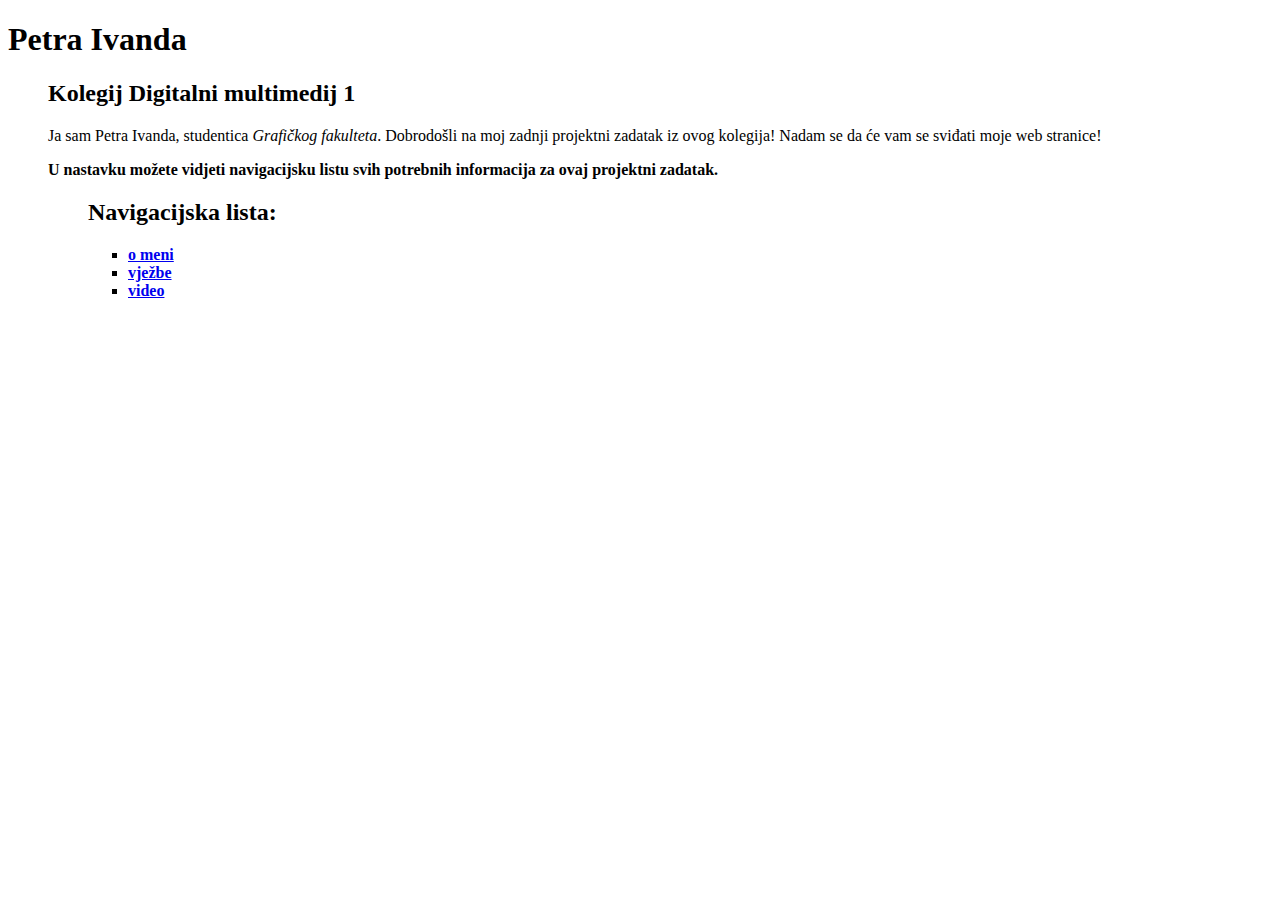
==== index.html @ f37b1890 "Add files via upload" ====
<!DOCTYPE html>
<html>
<head>
	<meta charset="utf-8">
	<meta name="viewport" content="width=device-width, initial-scale=1">
	<title>Home page</title>
	<link rel="stylesheet" href="mystyle.css"/>
</head>
<body class="pozadina">
	<h1 class="petra">Petra Ivanda</h1>
<ul>	
	<h2 class="h1">Kolegij Digitalni multimedij 1</h2>
	
	<p class="paragraf_2">Ja sam Petra Ivanda, studentica <i>Grafičkog fakulteta</i>. Dobrodošli na moj zadnji projektni zadatak iz ovog kolegija! Nadam se da će vam se sviđati moje web stranice!
	</p>
	<p><b>U nastavku možete vidjeti navigacijsku listu svih potrebnih informacija za ovaj projektni zadatak.<b/></p>
	<ul>
	<div class="navigacija">	
	<h2 class="h2">Navigacijska lista:</h2>
    <nav>
	<ul>
		<li><a href="o_meni.html">o meni</a></li>
		<li><a href="vjezbe.html">vježbe</a></li>
		<li><a href="video.html">video</a></li>
	</ul>
    </nav>
</div>
</ul>	
</ul>	
</body>
</html>
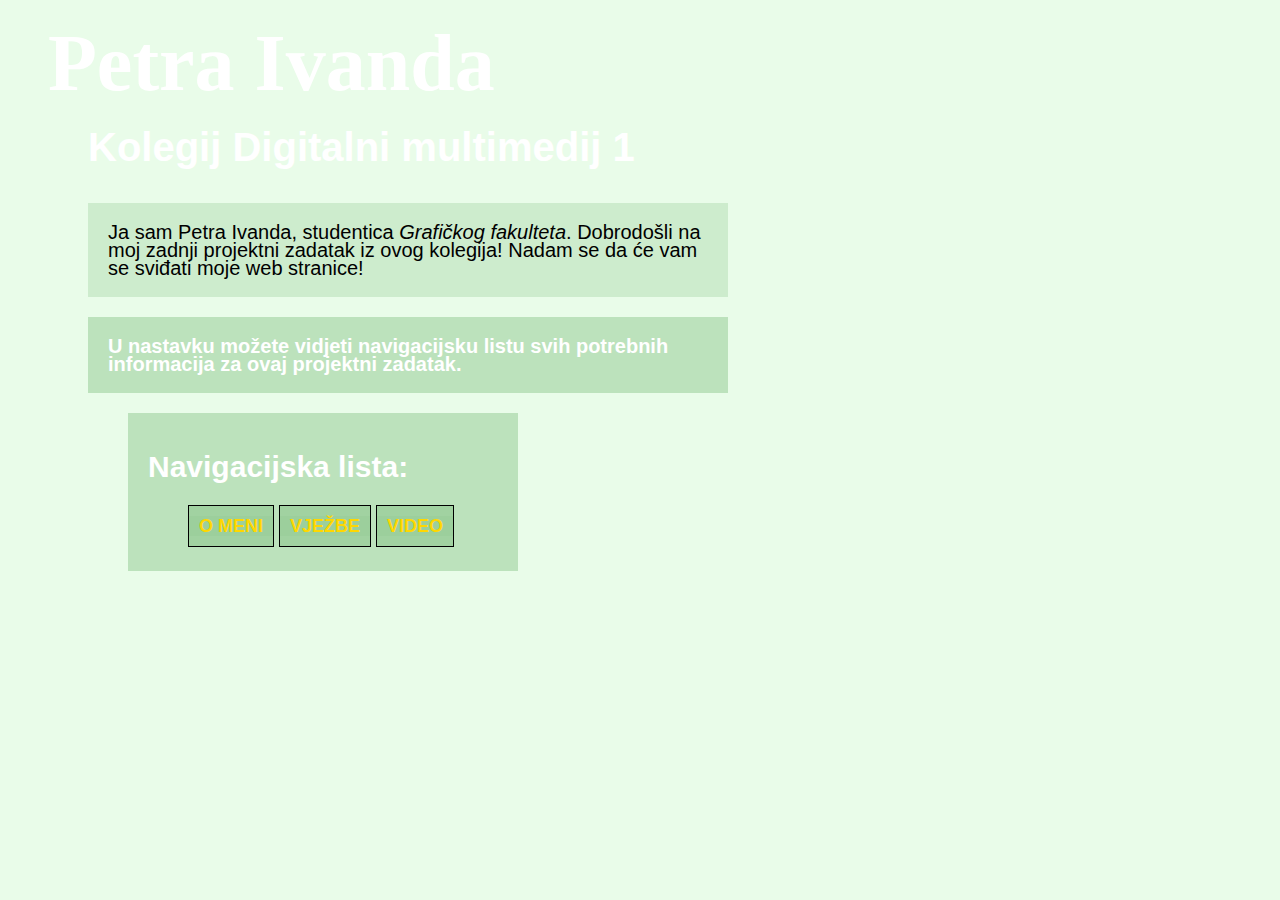
==== commit ef57f1b3: "Add files via upload" ====
--- a/index.html
+++ b/index.html
@@ -7,9 +7,12 @@
 	<link rel="stylesheet" href="mystyle.css"/>
 </head>
 <body class="pozadina">
+	<ul>
 	<h1 class="petra">Petra Ivanda</h1>
-<ul>	
-	<h2 class="h1">Kolegij Digitalni multimedij 1</h2>
+    </ul>
+<ul>
+    <ul>	
+	<h2 class="novo">Kolegij Digitalni multimedij 1</h2>
 	
 	<p class="paragraf_2">Ja sam Petra Ivanda, studentica <i>Grafičkog fakulteta</i>. Dobrodošli na moj zadnji projektni zadatak iz ovog kolegija! Nadam se da će vam se sviđati moje web stranice!
 	</p>
@@ -23,6 +26,7 @@
 		<li><a href="vjezbe.html">vježbe</a></li>
 		<li><a href="video.html">video</a></li>
 	</ul>
+</ul>	
     </nav>
 </div>
 </ul>	
--- a/mystyle.css
+++ b/mystyle.css
@@ -0,0 +1,87 @@
+@charset "utf-8"
+/* CSS Document */
+p {
+	;
+}
+p {
+	color: white;
+	font-family: Arial, Helvetica, sans-serif;
+	font-size: 20px;
+	line-height: 18px;
+	width: 600px;
+	background-color: rgba(144, 200, 144, 0.5);
+	padding: 20px;
+}
+.paragraf_2 {color: black; background-color: rgba(144, 200, 144, 0.3);}
+.novi_blok {
+	background-color: rgba(144, 200, 144, 0.2);
+	padding: 20px;
+	margin: 20px;
+	width: 50%;
+}
+h1, h2 {
+	font-family: Arial, Helvetica, sans-serif;
+	color:rgba(144, 180, 144, 1.0);
+	font-size: 30px;
+}
+
+span {color: rgb(125, 4, 125);}
+.pozadina {
+	background-color: rgba(144, 238, 144, 0.2);
+	background-image: url("H:/user/Petra/Desktop/kolokvij4/vjezbe/pozadina.jpg");
+}
+.druga{
+	background-color: rgba(144, 200, 144, 0.2);
+}
+a:link {
+	color: gold;
+	background-color: rgb(144, 200, 144, 0.6);
+	padding: 10px;
+	line-height: 50px;
+	border: 1px solid #000000; 
+}
+a:hover{
+	background-color: rgba(144, 200, 144, 1.0);
+}
+.petra{
+    color: white;
+    font-size: 80px;
+	line-height: 18px;
+	width: 600px;
+	font-family: "PetraIvanda";
+    src:url("vjezbe/PetraIvanda.ttf")
+}
+
+	li {	display:inline;
+			background-color:rgba(144, 200, 144, 0.3);
+			
+		}
+	li:active {background-color:white;} 
+		li a {	
+			color:white; 
+			text-transform: uppercase;
+			}
+	li a:link {text-decoration:none;}
+	li a:hover {text-decoration:underline;}
+
+.navigacija{
+	color: white;
+	font-family: Arial, Helvetica, sans-serif;
+	font-size: 18px;
+	line-height: 18px;
+	width: 350px;
+	background-color: rgba(144, 200, 144, 0.5);
+	padding: 20px;
+}
+.h2{
+	font-family: Gotham, "Helvetica Neue", Helvetica, Arial "sans-serif";
+	color:white;
+	font-size: px;
+}	
+.h1{
+	font-size: 40px;
+}
+.novo{
+	color:white;
+	font-size: 40px;
+}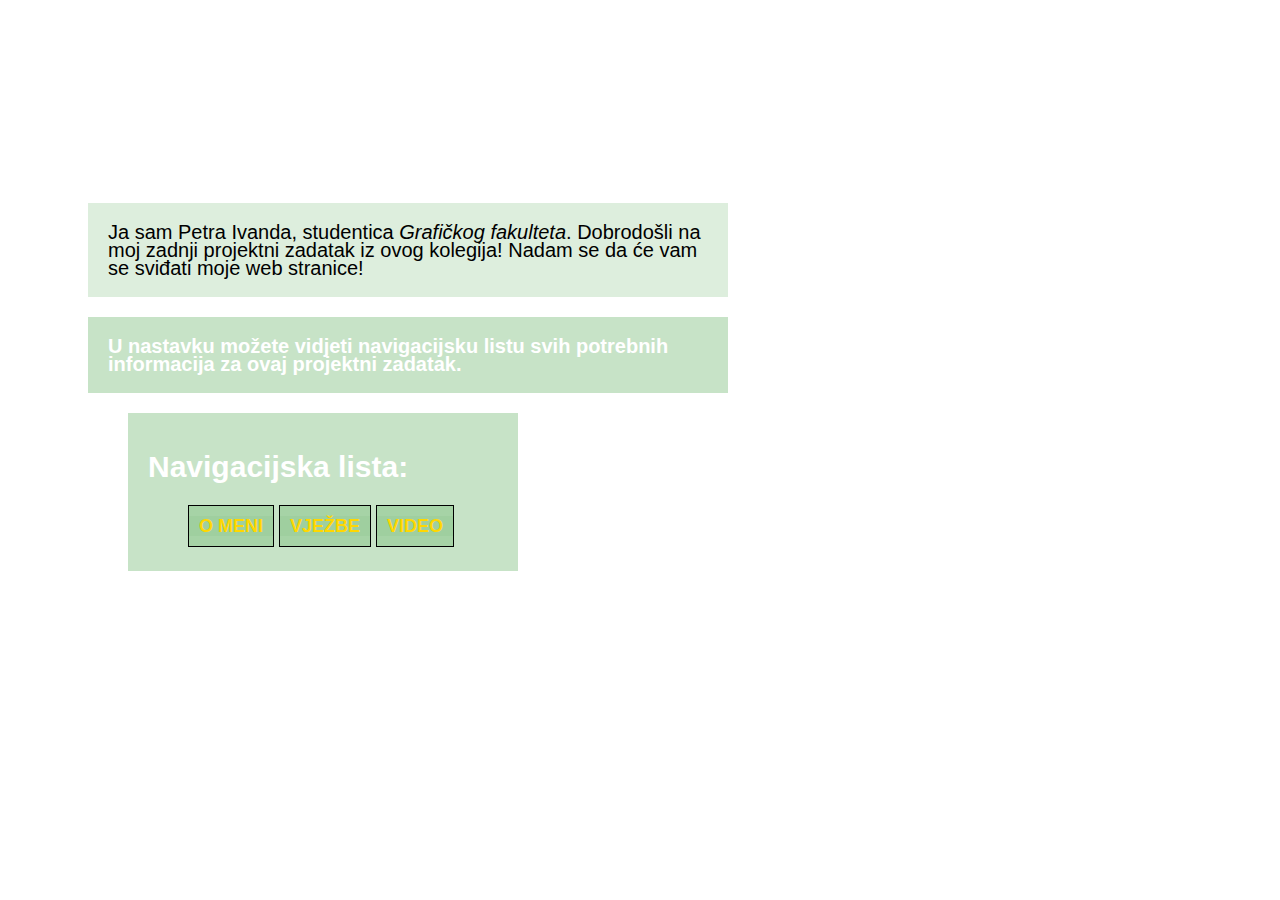
==== commit c654b1cd: "Add files via upload" ====
--- a/index.html
+++ b/index.html
@@ -6,7 +6,7 @@
 	<title>Home page</title>
 	<link rel="stylesheet" href="mystyle.css"/>
 </head>
-<body class="pozadina">
+<body style="background-image: url('vjezbe/zeleno.jpg');">
 	<ul>
 	<h1 class="petra">Petra Ivanda</h1>
     </ul>
--- a/mystyle.css
+++ b/mystyle.css
@@ -28,7 +28,7 @@
 span {color: rgb(125, 4, 125);}
 .pozadina {
 	background-color: rgba(144, 238, 144, 0.2);
-	background-image: url("H:/user/Petra/Desktop/kolokvij4/vjezbe/pozadina.jpg");
+	
 }
 .druga{
 	background-color: rgba(144, 200, 144, 0.2);
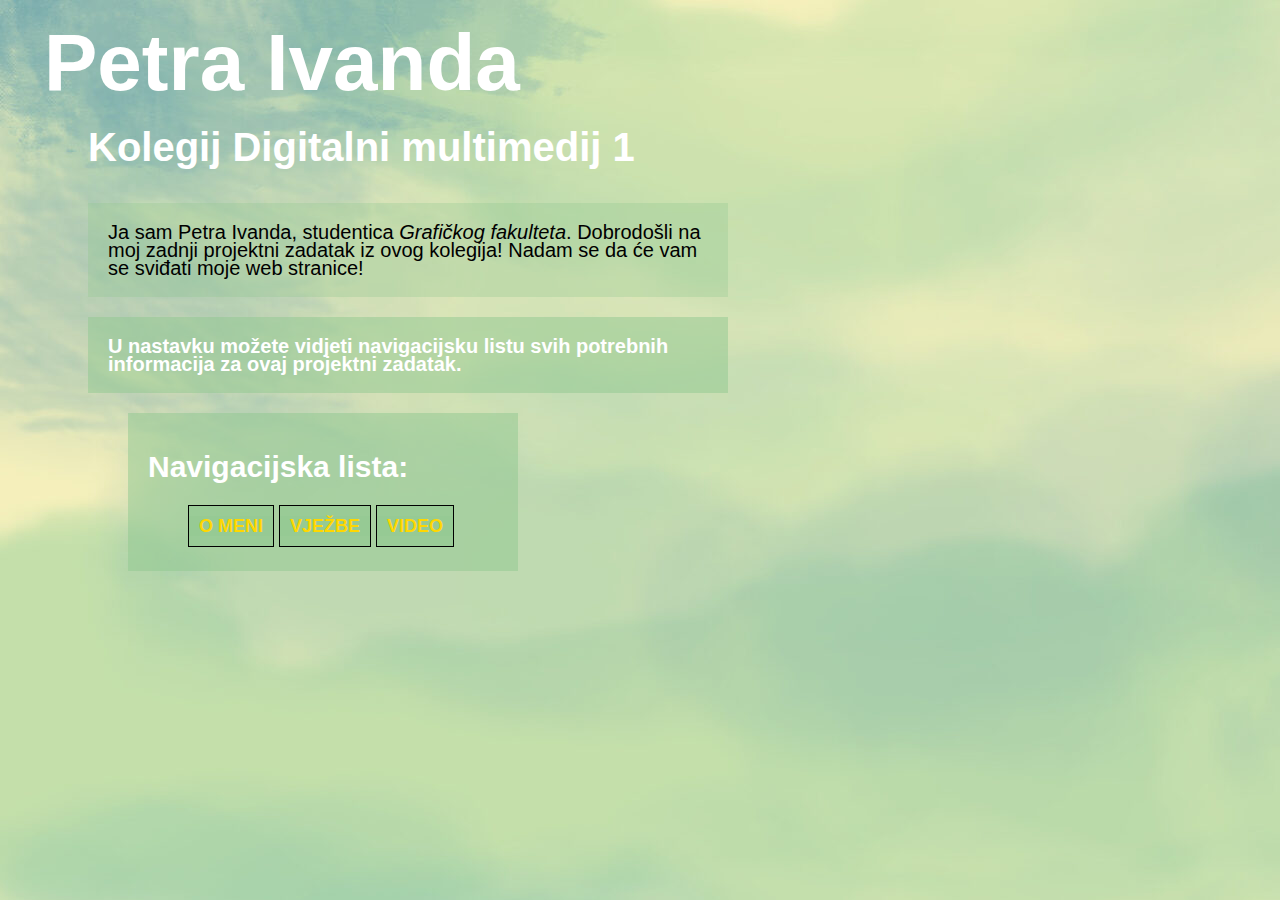
==== commit efc87151: "Update index.html" ====
--- a/index.html
+++ b/index.html
@@ -7,9 +7,9 @@
 	<link rel="stylesheet" href="mystyle.css"/>
 </head>
 <body style="background-image: url('vjezbe/zeleno.jpg');">
-	<ul>
-	<h1 class="petra">Petra Ivanda</h1>
-    </ul>
+	
+<h1 class="petra">Petra Ivanda</h1>
+   
 <ul>
     <ul>	
 	<h2 class="novo">Kolegij Digitalni multimedij 1</h2>
@@ -32,4 +32,4 @@
 </ul>	
 </ul>	
 </body>
-</html>+</html>
--- a/mystyle.css
+++ b/mystyle.css
@@ -1,7 +1,8 @@
 @charset "utf-8"
-/* CSS Document */
-p {
-	;
+
+@font-face {
+    font-family: "PetraIvanda";
+    src: url("Projektni/vjezbe/PetraIvanda.ttf") format(opentype);
 }
 p {
 	color: white;
@@ -44,16 +45,16 @@
 	background-color: rgba(144, 200, 144, 1.0);
 }
 .petra{
-    color: white;
-    font-size: 80px;
+	color: white;
+	font-size: 80px;
 	line-height: 18px;
 	width: 600px;
-	font-family: "PetraIvanda";
-    src:url("vjezbe/PetraIvanda.ttf")
+	font-family: "PetraIvanda", sans-serif;
+	padding-left: 36px;
 }
 
 	li {	display:inline;
-			background-color:rgba(144, 200, 144, 0.3);
+		background-color:rgba(144, 200, 144, 0.3);
 			
 		}
 	li:active {background-color:white;} 
@@ -84,4 +85,4 @@
 .novo{
 	color:white;
 	font-size: 40px;
-}+}
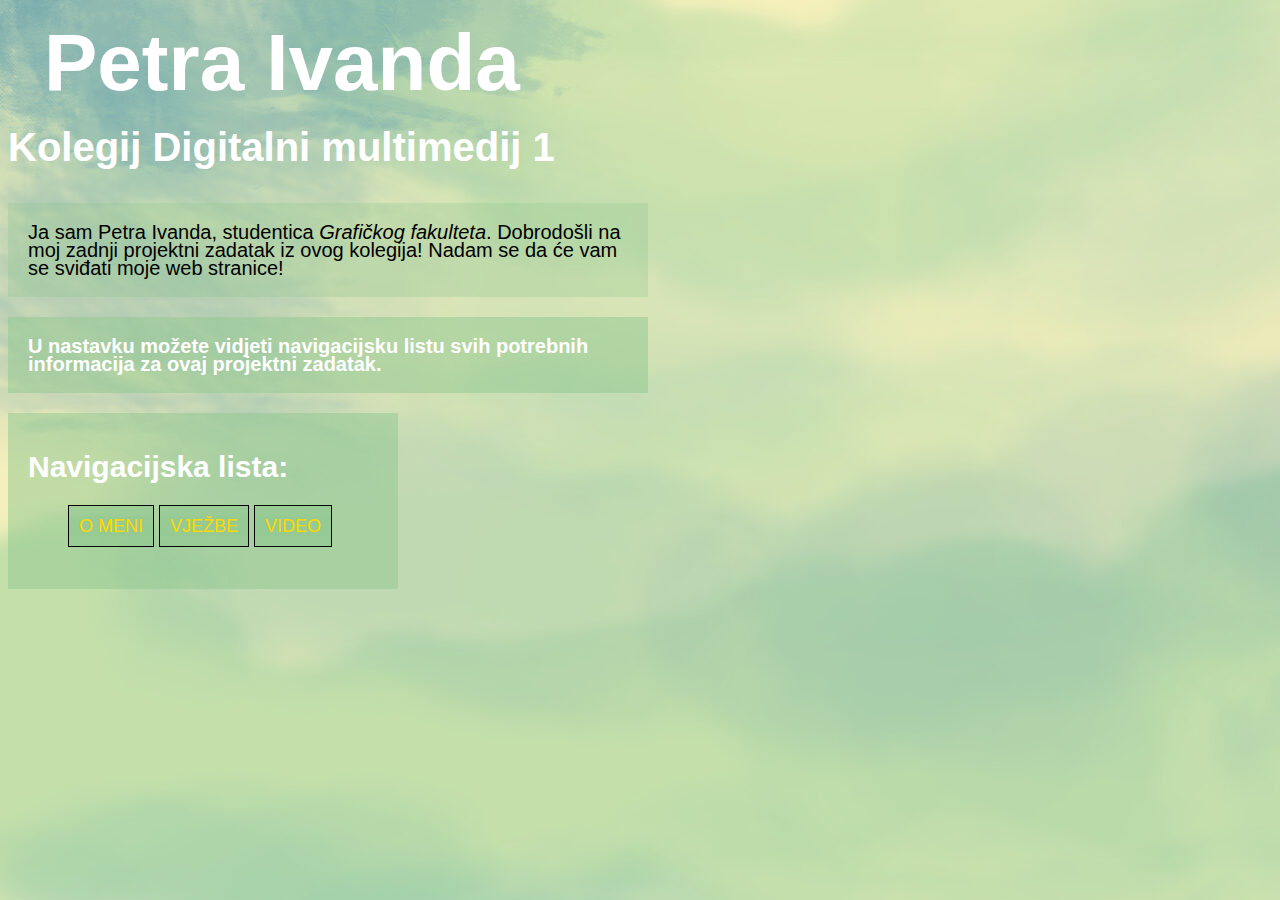
==== commit 8e01581f: "Update index.html" ====
--- a/index.html
+++ b/index.html
@@ -1,35 +1,31 @@
 <!DOCTYPE html>
 <html>
-<head>
-	<meta charset="utf-8">
-	<meta name="viewport" content="width=device-width, initial-scale=1">
-	<title>Home page</title>
-	<link rel="stylesheet" href="mystyle.css"/>
-</head>
-<body style="background-image: url('vjezbe/zeleno.jpg');">
-	
-<h1 class="petra">Petra Ivanda</h1>
-   
-<ul>
-    <ul>	
-	<h2 class="novo">Kolegij Digitalni multimedij 1</h2>
-	
-	<p class="paragraf_2">Ja sam Petra Ivanda, studentica <i>Grafičkog fakulteta</i>. Dobrodošli na moj zadnji projektni zadatak iz ovog kolegija! Nadam se da će vam se sviđati moje web stranice!
-	</p>
-	<p><b>U nastavku možete vidjeti navigacijsku listu svih potrebnih informacija za ovaj projektni zadatak.<b/></p>
-	<ul>
-	<div class="navigacija">	
-	<h2 class="h2">Navigacijska lista:</h2>
-    <nav>
-	<ul>
-		<li><a href="o_meni.html">o meni</a></li>
-		<li><a href="vjezbe.html">vježbe</a></li>
-		<li><a href="video.html">video</a></li>
-	</ul>
-</ul>	
-    </nav>
-</div>
-</ul>	
-</ul>	
-</body>
+	<head>
+		<meta charset="utf-8">
+		<meta name="viewport" content="width=device-width, initial-scale=1">
+		<title>Home page</title>
+		<link rel="stylesheet" href="mystyle.css"/>
+	</head>
+
+	<body style="background-image: url('vjezbe/zeleno.jpg');">
+		
+		<h1 class="petra">Petra Ivanda</h1>
+		   	
+		    	
+		<h2 class="novo">Kolegij Digitalni multimedij 1</h2>
+			
+		<p class="paragraf_2">Ja sam Petra Ivanda, studentica <i>Grafičkog fakulteta</i>. Dobrodošli na moj zadnji projektni zadatak iz ovog kolegija! Nadam se da će vam se sviđati moje web stranice!</p>
+		<p><b>U nastavku možete vidjeti navigacijsku listu svih potrebnih informacija za ovaj projektni zadatak.</b></p>
+			
+		<div class="navigacija">	
+			<h2 class="h2">Navigacijska lista:</h2>
+		    <nav>
+				<ul>
+					<li><a href="o_meni.html">o meni</a></li>
+					<li><a href="vjezbe.html">vježbe</a></li>
+					<li><a href="video.html">video</a></li>
+				</ul>
+		    </nav>
+		</div>
+	</body>
 </html>
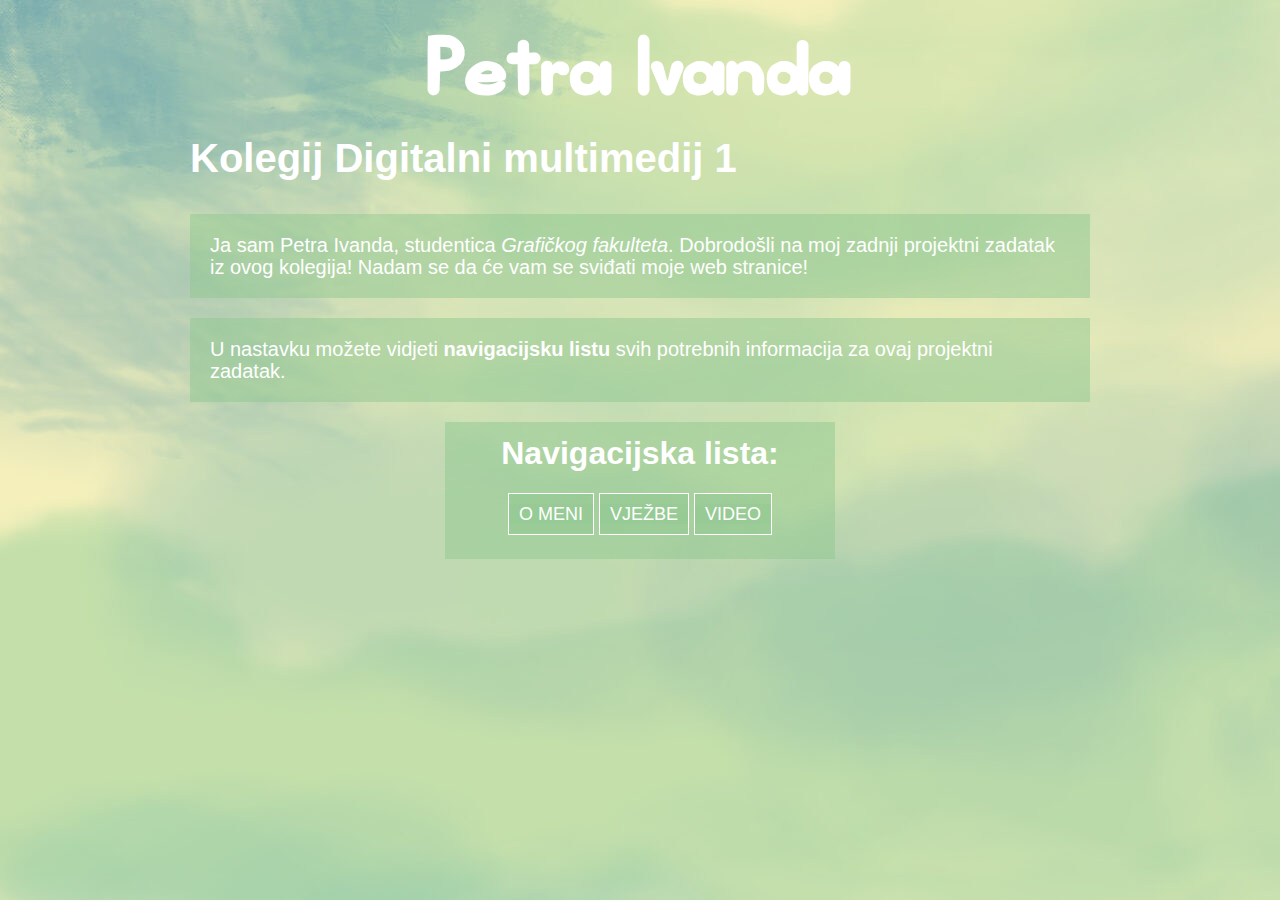
==== commit a7f25f5b: "Add files via upload" ====
--- a/index.html
+++ b/index.html
@@ -1,31 +1,34 @@
 <!DOCTYPE html>
-<html>
+<html lang="hr">
 	<head>
 		<meta charset="utf-8">
 		<meta name="viewport" content="width=device-width, initial-scale=1">
 		<title>Home page</title>
-		<link rel="stylesheet" href="mystyle.css"/>
+		<link rel="stylesheet" href="mystyle.css">
 	</head>
 
 	<body style="background-image: url('vjezbe/zeleno.jpg');">
 		
-		<h1 class="petra">Petra Ivanda</h1>
-		   	
+		<div align="center">
+			<h1 class="petra">Petra Ivanda</h1>
+		</div>
 		    	
 		<h2 class="novo">Kolegij Digitalni multimedij 1</h2>
 			
 		<p class="paragraf_2">Ja sam Petra Ivanda, studentica <i>Grafičkog fakulteta</i>. Dobrodošli na moj zadnji projektni zadatak iz ovog kolegija! Nadam se da će vam se sviđati moje web stranice!</p>
-		<p><b>U nastavku možete vidjeti navigacijsku listu svih potrebnih informacija za ovaj projektni zadatak.</b></p>
-			
-		<div class="navigacija">	
-			<h2 class="h2">Navigacijska lista:</h2>
-		    <nav>
-				<ul>
-					<li><a href="o_meni.html">o meni</a></li>
-					<li><a href="vjezbe.html">vježbe</a></li>
-					<li><a href="video.html">video</a></li>
-				</ul>
-		    </nav>
-		</div>
+		<p>U nastavku možete vidjeti <b>navigacijsku listu</b> svih potrebnih informacija za ovaj projektni zadatak.</p>
+		
+		<div align="center">	
+			<div class="navigacija" >	
+				<h2 class="h2" style="margin-top: 2px;">Navigacijska lista:</h2>
+			    <nav>
+					
+						<li><a href="o_meni.html">o meni</a></li>
+						<li><a href="vjezbe.html">vježbe</a></li>
+						<li><a href="video.html">video</a></li>
+					
+			    </nav>
+			</div>
+		<div>
 	</body>
-</html>
+</html>--- a/mystyle.css
+++ b/mystyle.css
@@ -1,29 +1,55 @@
-@charset "utf-8"
-
 @font-face {
     font-family: "PetraIvanda";
-    src: url("Projektni/vjezbe/PetraIvanda.ttf") format(opentype);
+    src: url("vjezbe/PetraIvanda.ttf") format(opentype);
 }
+
+body{
+	margin: 0 auto;
+	max-width:900px;
+	
+  align-items: center;
+}
+
+mark{
+	background-color: #eded89;
+}
+
 p {
 	color: white;
 	font-family: Arial, Helvetica, sans-serif;
 	font-size: 20px;
-	line-height: 18px;
-	width: 600px;
+	line-height: 22px;
+	max-width: 900px;
 	background-color: rgba(144, 200, 144, 0.5);
 	padding: 20px;
+
 }
-.paragraf_2 {color: black; background-color: rgba(144, 200, 144, 0.3);}
+.paragraf_2 {
+	color: white; 
+	background-color: rgba(144, 200, 144, 0.5);
+}
+
 .novi_blok {
 	background-color: rgba(144, 200, 144, 0.2);
 	padding: 20px;
-	margin: 20px;
-	width: 50%;
 }
+
+
+
+  
+
+
 h1, h2 {
 	font-family: Arial, Helvetica, sans-serif;
 	color:rgba(144, 180, 144, 1.0);
 	font-size: 30px;
+
+}
+
+h3{
+	font-family: Arial, Helvetica, sans-serif;
+	color:rgba(144, 180, 144, 1.0);
+	font-size: 24px;
 }
 
 span {color: rgb(125, 4, 125);}
@@ -32,38 +58,48 @@
 	
 }
 .druga{
-	background-color: rgba(144, 200, 144, 0.2);
+	background-color: rgba(144, 200, 144, 0.3);
 }
 a:link {
-	color: gold;
-	background-color: rgb(144, 200, 144, 0.6);
+	color: white;
+	background-color: rgba(144, 200, 144, 0.5);
 	padding: 10px;
 	line-height: 50px;
-	border: 1px solid #000000; 
+	border: 1px solid #fff; 
+
 }
 a:hover{
-	background-color: rgba(144, 200, 144, 1.0);
+	background-color: rgb(144, 200, 144, 1);
 }
 .petra{
 	color: white;
-	font-size: 80px;
+	font-size: 88px;
 	line-height: 18px;
 	width: 600px;
 	font-family: "PetraIvanda", sans-serif;
-	padding-left: 36px;
+	letter-spacing: 2px;
+	text-align: center;
 }
 
-	li {	display:inline;
-		background-color:rgba(144, 200, 144, 0.3);
-			
-		}
-	li:active {background-color:white;} 
-		li a {	
-			color:white; 
-			text-transform: uppercase;
-			}
-	li a:link {text-decoration:none;}
-	li a:hover {text-decoration:underline;}
+
+li {	
+	display:inline;
+	background-color:rgba(144, 200, 144, 0.3);
+}
+
+li:active {background-color:white;} 
+
+li a {	
+	color:white; 
+	text-transform: uppercase;
+}
+
+li a:link {text-decoration:none;}
+
+li a:hover {text-decoration:underline;}
+
+
+
 
 .navigacija{
 	color: white;
@@ -73,16 +109,18 @@
 	width: 350px;
 	background-color: rgba(144, 200, 144, 0.5);
 	padding: 20px;
+
 }
 .h2{
-	font-family: Gotham, "Helvetica Neue", Helvetica, Arial "sans-serif";
-	color:white;
-	font-size: px;
+	font-family: Helvetica, Arial, sans-serif;
+	color: white;
+	font-size: 32px;
 }	
 .h1{
-	font-size: 40px;
+	font-size: 48px;
+	padding-left: 36px;
 }
 .novo{
 	color:white;
 	font-size: 40px;
-}
+}